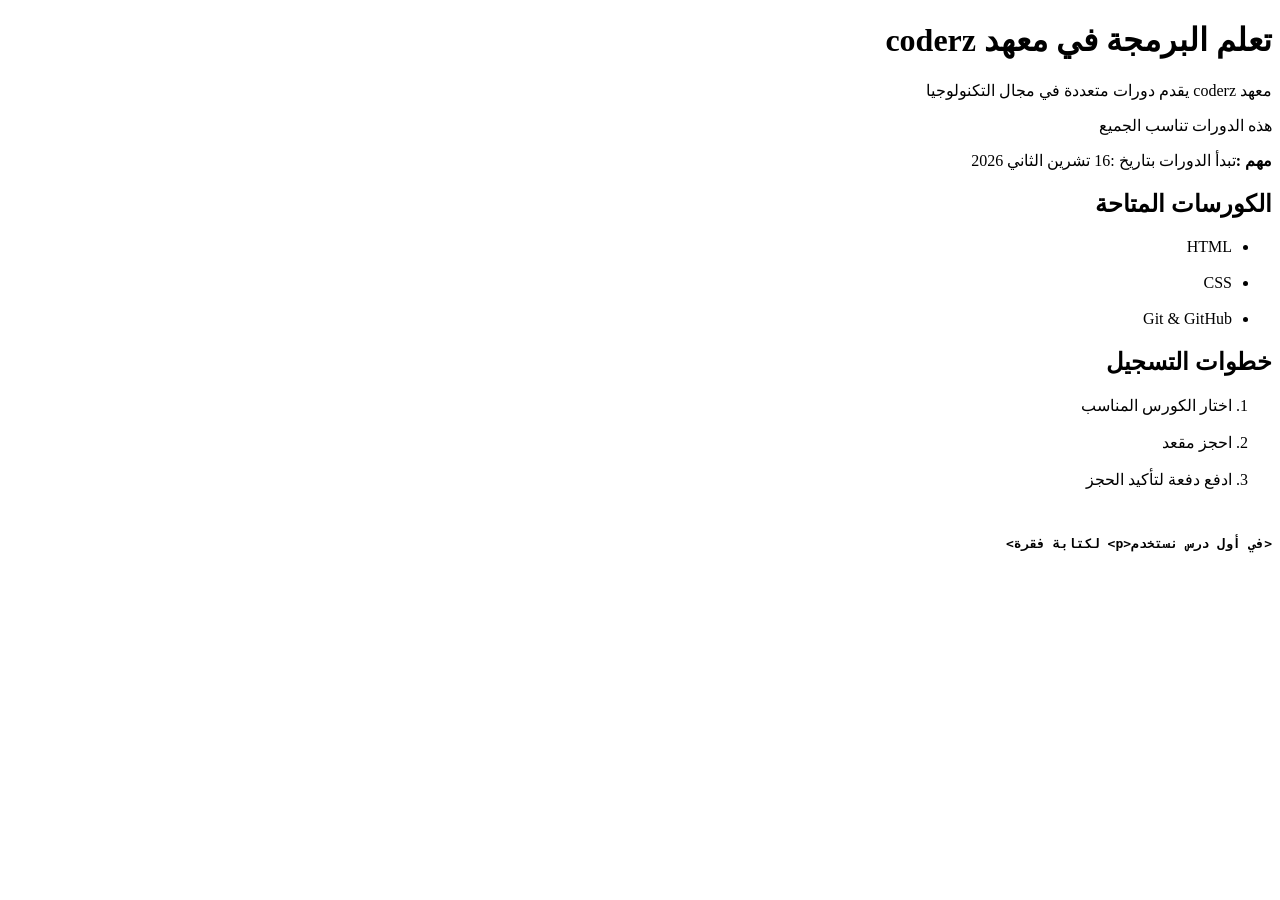
==== index.html @ ff9d2cf6 "first project" ====
<!DOCTYPE html>
<html lang="ar" dir="rtl">
<head>
    <meta charset="UTF-8">
    <meta name="viewport" content="width=device-width, initial-scale=1.0">
    <title>معهد coderz</title>
</head>
<body>
    <h1>تعلم البرمجة في معهد coderz</h1>
    <p>معهد coderz يقدم دورات متعددة في مجال التكنولوجيا</p>
    <p>هذه الدورات تناسب الجميع</p>
    <p><strong>مهم :</strong>تبدأ الدورات بتاريخ :<time datetime="2026-11-16">16 تشرين الثاني 2026</time></p>

    <h2>الكورسات المتاحة</h2>
    <ul>
        <li>HTML</li>
        <br>
        <li>CSS</li>
        <br>
        <li>Git & GitHub</li>
    </ul>
   
    <h2>خطوات التسجيل</h2>
    <ol>
        <li>اختار الكورس المناسب</li>
        <br>
        <li>احجز مقعد</li>
        <br>
        <li>ادفع دفعة لتأكيد الحجز</li>
    </ol>
    <br>
     <pre><code><strong><في أول درس نستخدم&lt;p&gt; لكتابة فقرة></strong></code></pre>
    
</body>
</html>
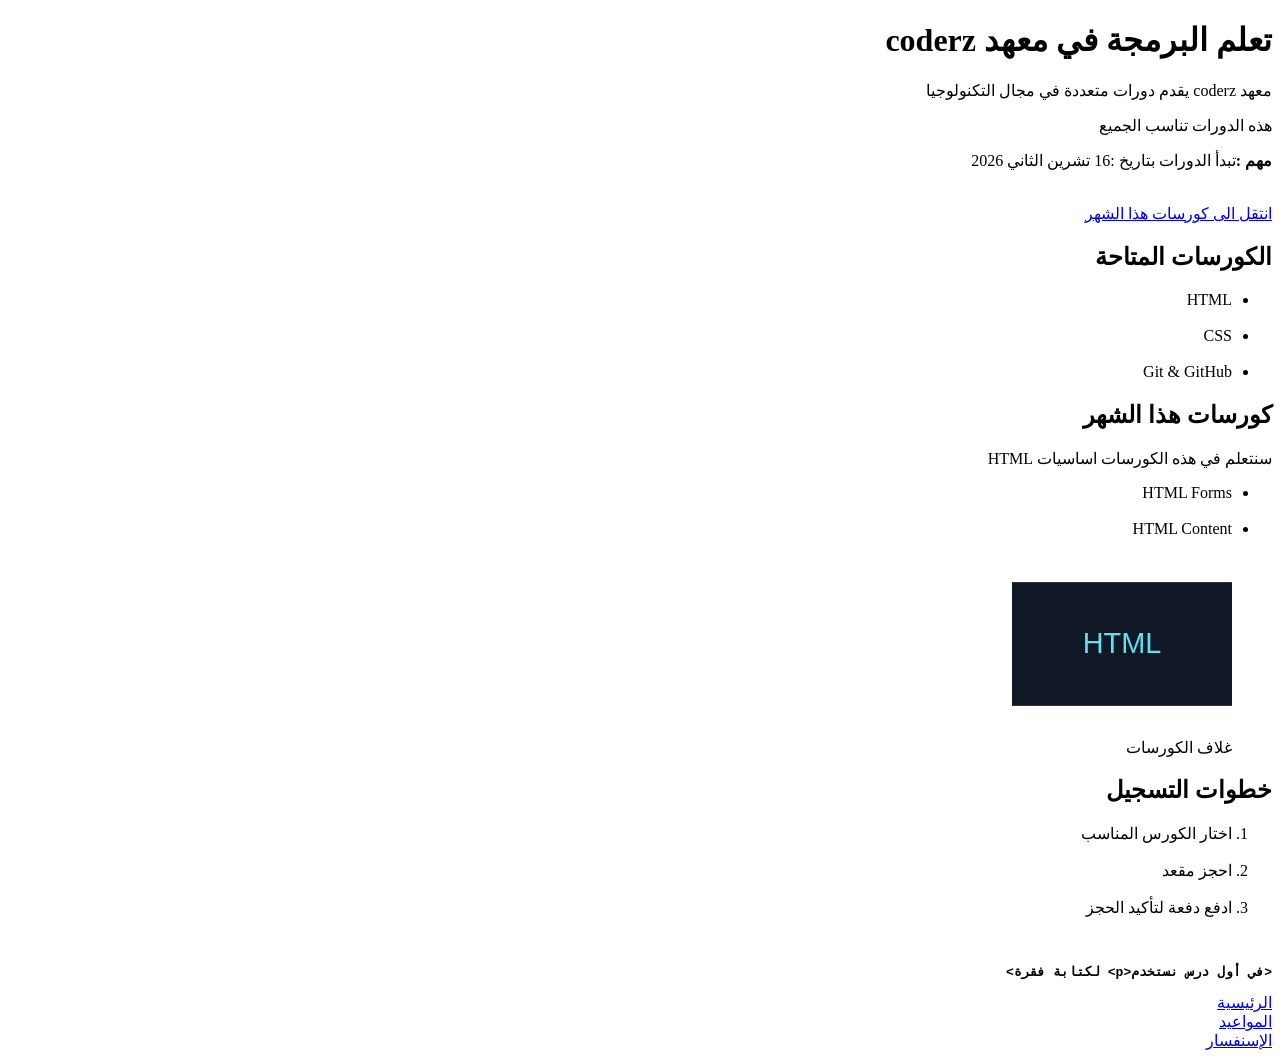
==== commit 7f055ab8: "session-5" ====
--- a/index.html
+++ b/index.html
@@ -10,6 +10,8 @@
     <p>معهد coderz يقدم دورات متعددة في مجال التكنولوجيا</p>
     <p>هذه الدورات تناسب الجميع</p>
     <p><strong>مهم :</strong>تبدأ الدورات بتاريخ :<time datetime="2026-11-16">16 تشرين الثاني 2026</time></p>
+    <br>
+    <a href="index.html#course">انتقل الى كورسات هذا الشهر</a>
 
     <h2>الكورسات المتاحة</h2>
     <ul>
@@ -19,6 +21,20 @@
         <br>
         <li>Git & GitHub</li>
     </ul>
+
+    <h2 id="course">كورسات هذا الشهر</h2>
+    <p>سنتعلم في هذه الكورسات اساسيات HTML</p>
+    <ul>
+      <li>HTML Forms</li>
+      <br>
+      <li>HTML Content</li>
+    </ul>
+
+    <figure>
+        <img src="course-cover2.svg"
+         alt="بطاقة مكتوب عليها HTML" width="220" height="180">
+      <figcaption>غلاف الكورسات</figcaption>
+   </figure>
    
     <h2>خطوات التسجيل</h2>
     <ol>
@@ -30,6 +46,14 @@
     </ol>
     <br>
      <pre><code><strong><في أول درس نستخدم&lt;p&gt; لكتابة فقرة></strong></code></pre>
+
+  <nav>
+   <a href="index.html">الرئيسية</a>
+   <br>
+   <a href="schedule.html">المواعيد</a>
+   <br>
+   <a href="enquiry.html">الإسنفسار</a>
+  </nav>
     
 </body>
-</html>+</html>
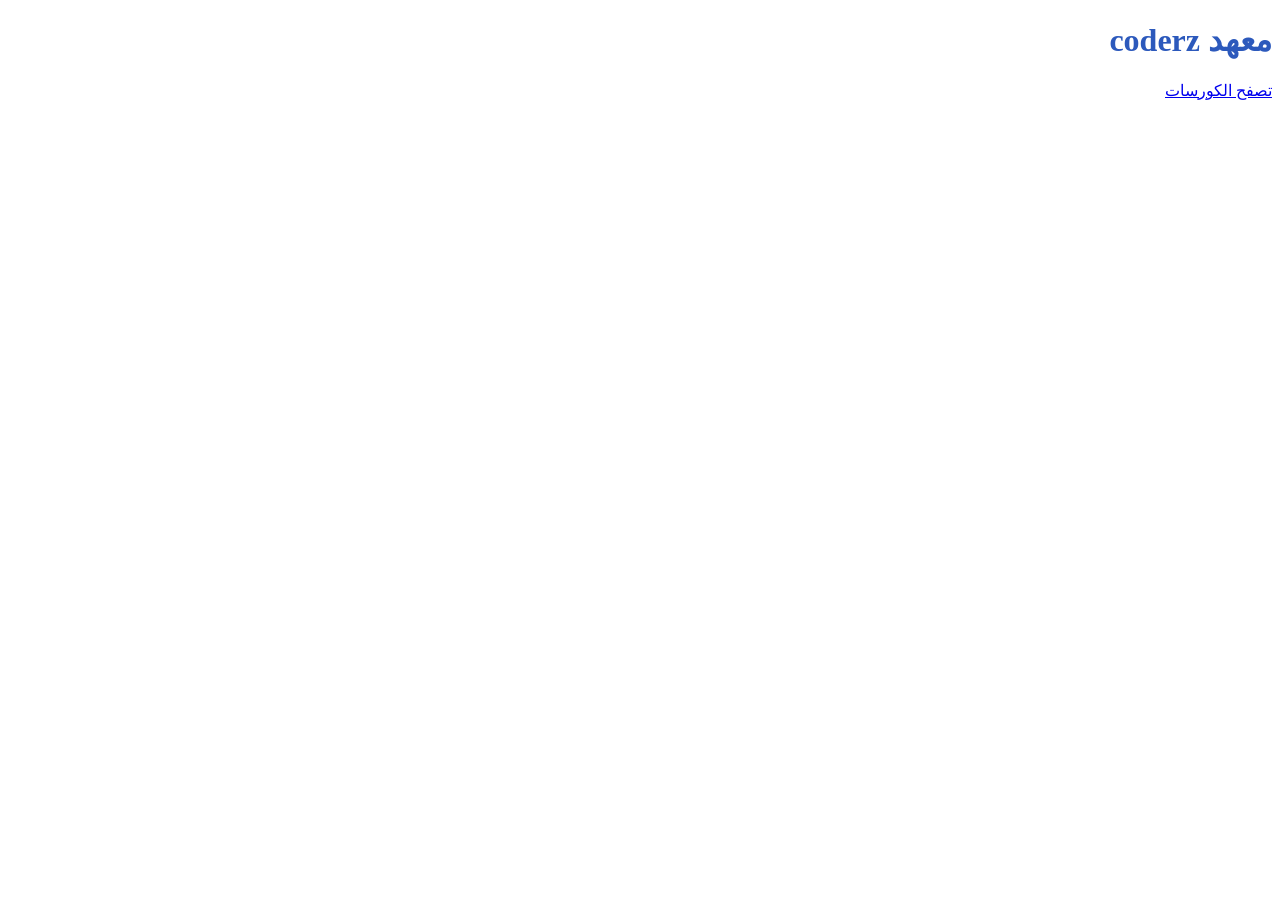
==== commit afa8f0e8: "assiment-1" ====
--- a/index.html
+++ b/index.html
@@ -1,59 +1,13 @@
 <!DOCTYPE html>
 <html lang="ar" dir="rtl">
 <head>
-    <meta charset="UTF-8">
-    <meta name="viewport" content="width=device-width, initial-scale=1.0">
-    <title>معهد coderz</title>
+  <meta charset="UTF-8">
+  <meta name="viewport" content="width=device-width, initial-scale=1.0">
+  <title>coderz</title>
+  <link rel="stylesheet" href="style.css">
 </head>
 <body>
-    <h1>تعلم البرمجة في معهد coderz</h1>
-    <p>معهد coderz يقدم دورات متعددة في مجال التكنولوجيا</p>
-    <p>هذه الدورات تناسب الجميع</p>
-    <p><strong>مهم :</strong>تبدأ الدورات بتاريخ :<time datetime="2026-11-16">16 تشرين الثاني 2026</time></p>
-    <br>
-    <a href="index.html#course">انتقل الى كورسات هذا الشهر</a>
-
-    <h2>الكورسات المتاحة</h2>
-    <ul>
-        <li>HTML</li>
-        <br>
-        <li>CSS</li>
-        <br>
-        <li>Git & GitHub</li>
-    </ul>
-
-    <h2 id="course">كورسات هذا الشهر</h2>
-    <p>سنتعلم في هذه الكورسات اساسيات HTML</p>
-    <ul>
-      <li>HTML Forms</li>
-      <br>
-      <li>HTML Content</li>
-    </ul>
-
-    <figure>
-        <img src="course-cover2.svg"
-         alt="بطاقة مكتوب عليها HTML" width="220" height="180">
-      <figcaption>غلاف الكورسات</figcaption>
-   </figure>
-   
-    <h2>خطوات التسجيل</h2>
-    <ol>
-        <li>اختار الكورس المناسب</li>
-        <br>
-        <li>احجز مقعد</li>
-        <br>
-        <li>ادفع دفعة لتأكيد الحجز</li>
-    </ol>
-    <br>
-     <pre><code><strong><في أول درس نستخدم&lt;p&gt; لكتابة فقرة></strong></code></pre>
-
-  <nav>
-   <a href="index.html">الرئيسية</a>
-   <br>
-   <a href="schedule.html">المواعيد</a>
-   <br>
-   <a href="enquiry.html">الإسنفسار</a>
-  </nav>
-    
+  <h1>معهد coderz</h1>
+  <a href="courses.html">تصفح الكورسات</a>
 </body>
-</html>
+</html>
--- a/style.css
+++ b/style.css
@@ -0,0 +1,8 @@
+:root {
+  --brand: #2c59bc;
+}
+h1, h2 { color: var(--brand); }
+
+[data-status="open"] .status {background-color: rgb(97, 223, 97);}
+
+[data-status="full"] .status {background-color: burlywood;}
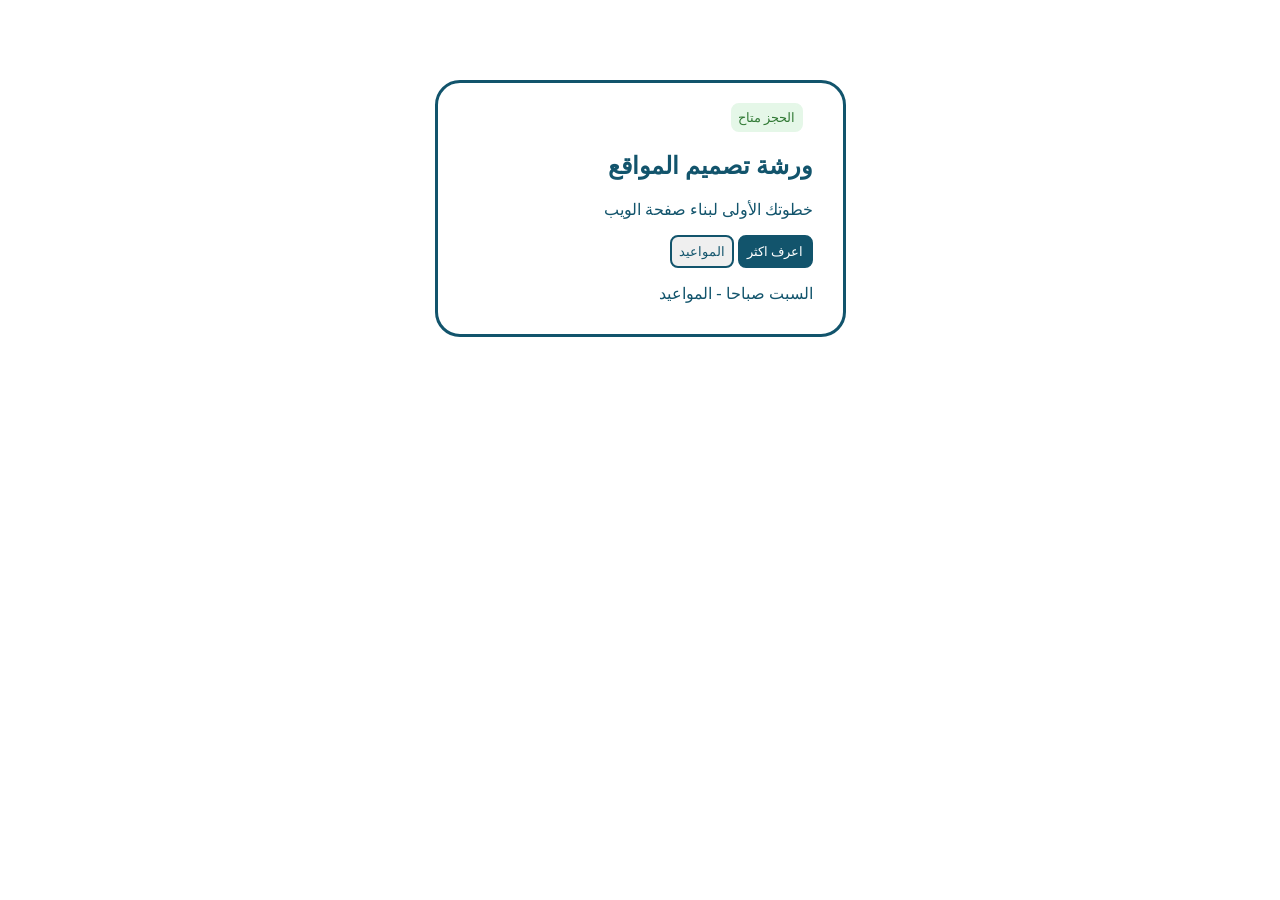
==== commit c9404dde: "assiment-1" ====
--- a/index.html
+++ b/index.html
@@ -1,13 +1,21 @@
-<!DOCTYPE html>
+<!doctype html>
 <html lang="ar" dir="rtl">
-<head>
-  <meta charset="UTF-8">
-  <meta name="viewport" content="width=device-width, initial-scale=1.0">
-  <title>coderz</title>
-  <link rel="stylesheet" href="style.css">
-</head>
-<body>
-  <h1>معهد coderz</h1>
-  <a href="courses.html">تصفح الكورسات</a>
-</body>
-</html>+  <head>
+    <meta charset="UTF-8" />
+    <meta name="viewport" content="width=device-width, initial-scale=1.0" />
+    <title>Document</title>
+    <link rel="stylesheet" href="style.css" />
+  </head>
+  <body>
+    <article class="card">
+      <button class="green">الحجز متاح</button>
+      <h2>ورشة تصميم المواقع</h2>
+      <p>خطوتك الأولى لبناء صفحة الويب</p>
+      <div>
+        <button class="bt">اعرف اكثر</button>
+        <button class="btn">المواعيد</button>
+      </div>
+      <p>السبت صباحا - المواعيد</p>
+    </article>
+  </body>
+</html>
--- a/style.css
+++ b/style.css
@@ -1,8 +1,39 @@
-:root {
-  --brand: #2c59bc;
+body{
+  color: #F4F7F8;
 }
-h1, h2 { color: var(--brand); }
+.card {
+  color: #12546C;
+  background-color: #FFFFFF;
+  border: 3px solid #12546C;
+  border-radius: 25px;
+  width: 360px;
+  margin-inline: auto;
+  margin-top: 80px;
+  padding: 20px 30px 15px 15px;
 
-[data-status="open"] .status {background-color: rgb(97, 223, 97);}
-
-[data-status="full"] .status {background-color: burlywood;}+ 
+}
+h2{
+  color: #12546C;
+}
+.green {
+  background-color: #E5F7E8;
+  color: #327A36;
+  padding: 5px;
+  border: 2px solid #E5F7E8;
+  border-radius: 8px;
+  margin-right: 10px;
+}
+.bt {
+  background-color: #12546C;
+  color: white;
+  padding: 7px;
+  border-radius: 8px;
+  border: 2px solid #12546C;
+}
+.btn {
+  color: #12546C;
+  padding: 7px;
+  border-radius: 8px;
+  border: 2px solid #12546C;
+}
